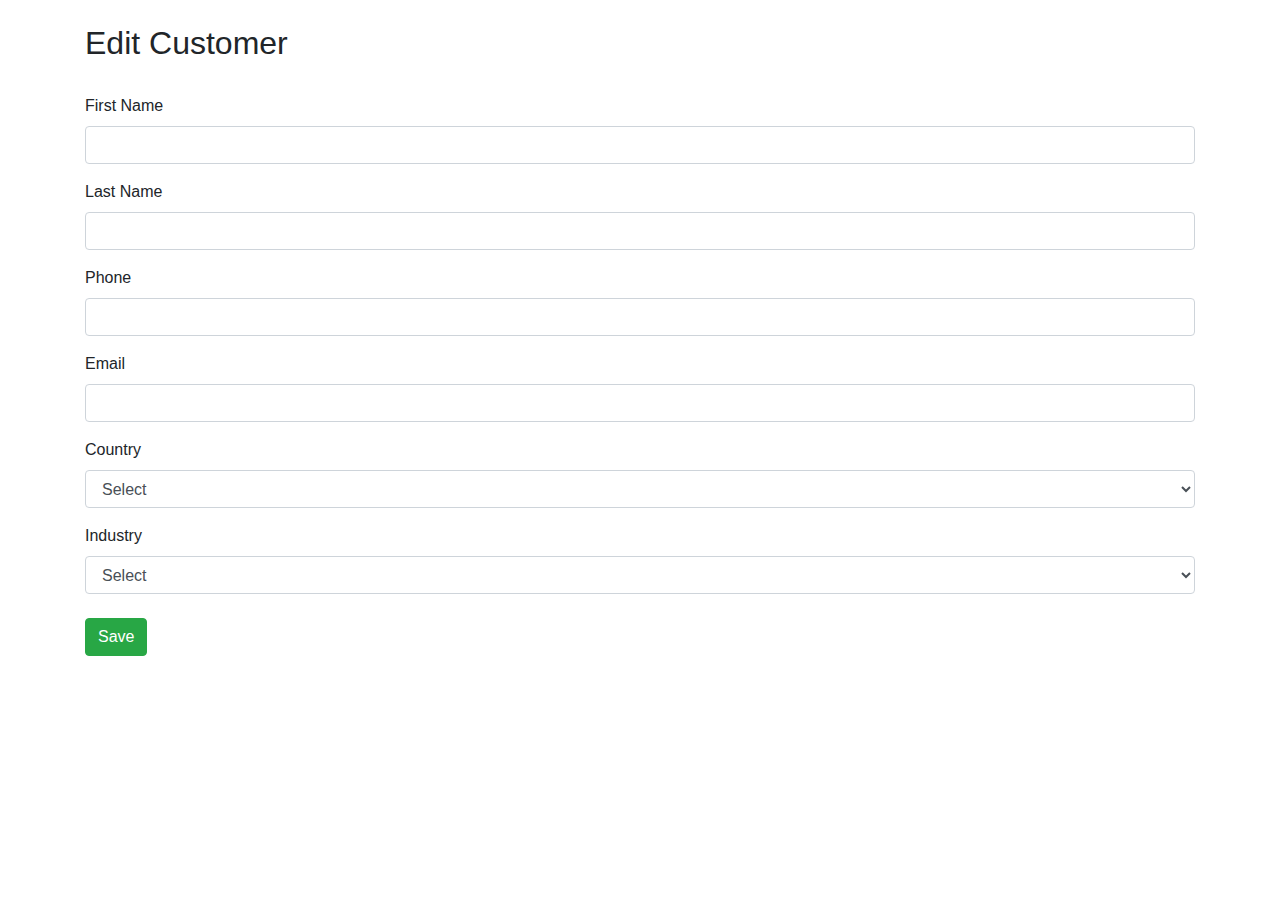
==== spring_boot_crm/src/main/resources/templates/edit_customer.html @ 2c57c7a7 "basic functionality" ====
<!DOCTYPE html>
<html xmlns="http://www.w3.org/1999/xhtml"
    xmlns:th="http://www.thymeleaf.org">
<head>
<meta charset="utf-8" />
<title>Edit Customer</title>

<link href="../static/css/bootstrap.css" rel="stylesheet"
	th:href="@{/css/bootstrap.css}">

</head>
<body>
    <div class="container">
    	<br>
        <h2>Edit Customer</h2>
        <br>
        <form action="#" th:action="@{/save}" th:object="${customer}"
            method="post">
        	<input type="hidden" th:field="*{id}" readonly="readonly" />     
            
            <div class="form-group">
				<label for="name">First Name</label> <input type="text"
					class="form-control" id="name" th:field="*{name}" name="name">
			</div>
			<div class="form-group">
				<label for="lastname">Last Name</label> <input type="text"
					class="form-control" id="lastname" th:field="*{lastname}" name="lastname">
			</div>
			<div class="form-group">
				<label for="phone">Phone</label> <input type="text"
					class="form-control" id="phone" th:field="*{phone}" name="phone">
			</div>
			<div class="form-group">
				<label for="email">Email</label> <input type="text"
					class="form-control" id="email" th:field="*{email}" name="email">
			</div>
			<div class="form-group">
				<label for="country">Country</label>
				<select th:field="*{country}"
					class="form-control" id="country">
					<option value=""> Select </option>
					<option th:each="cou:${listCountries}" th:value="${cou.id}"
							th:text="${cou.name}" />
				</select>
			</div>
			<div>
				<label for="industry">Industry</label>
				<select th:field="*{industry}"
					class="form-control" id="industry">
					<option value=""> Select </option>
					<option th:each="ind:${listIndustries}" th:value="${ind.id}"
							th:text="${ind.name}" />
				</select>
			</div>
			<br>
            <button type="submit" class="btn btn-success">Save</button>
        </form>
    </div>
</body>
</html>
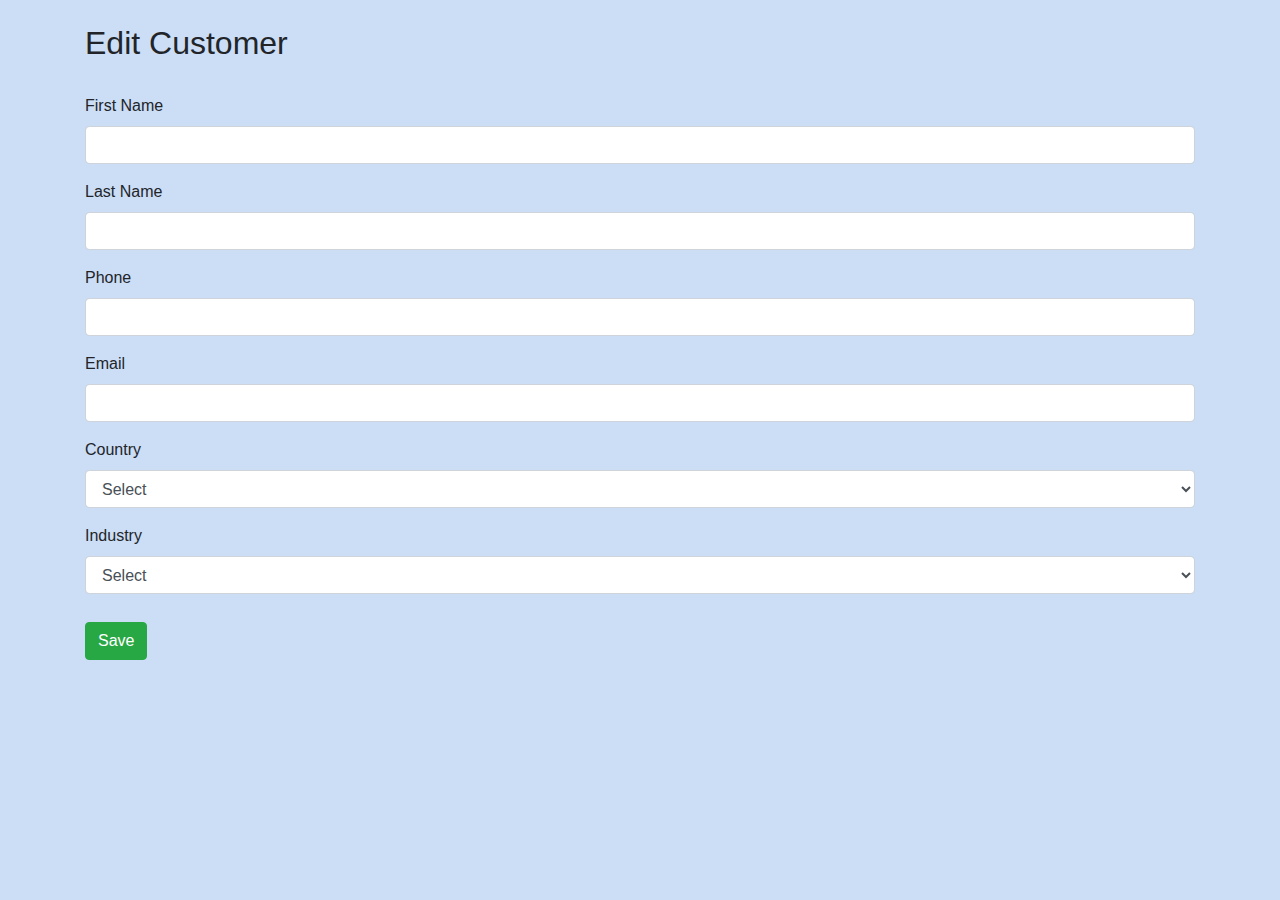
==== commit 5d44a185: "adding validations" ====
--- a/spring_boot_crm/src/main/resources/templates/edit_customer.html
+++ b/spring_boot_crm/src/main/resources/templates/edit_customer.html
@@ -21,18 +21,30 @@
             <div class="form-group">
 				<label for="name">First Name</label> <input type="text"
 					class="form-control" id="name" th:field="*{name}" name="name">
+				<small class="form-text text-danger"
+				 th:if="${#fields.hasErrors('name')}" th:errors="*{name}">
+				</small>	
 			</div>
 			<div class="form-group">
 				<label for="lastname">Last Name</label> <input type="text"
 					class="form-control" id="lastname" th:field="*{lastname}" name="lastname">
+				<small class="form-text text-danger"
+				 th:if="${#fields.hasErrors('lastname')}" th:errors="*{lastname}">
+				</small>	
 			</div>
 			<div class="form-group">
 				<label for="phone">Phone</label> <input type="text"
 					class="form-control" id="phone" th:field="*{phone}" name="phone">
+				<small class="form-text text-danger"
+				 th:if="${#fields.hasErrors('phone')}" th:errors="*{phone}">
+				</small>	
 			</div>
 			<div class="form-group">
 				<label for="email">Email</label> <input type="text"
 					class="form-control" id="email" th:field="*{email}" name="email">
+				<small class="form-text text-danger"
+				 th:if="${#fields.hasErrors('email')}" th:errors="*{email}">
+				</small>	
 			</div>
 			<div class="form-group">
 				<label for="country">Country</label>
@@ -42,6 +54,9 @@
 					<option th:each="cou:${listCountries}" th:value="${cou.id}"
 							th:text="${cou.name}" />
 				</select>
+				<small class="form-text text-danger"
+				 th:if="${#fields.hasErrors('country')}" th:errors="*{country}">
+				</small>
 			</div>
 			<div>
 				<label for="industry">Industry</label>
@@ -51,6 +66,9 @@
 					<option th:each="ind:${listIndustries}" th:value="${ind.id}"
 							th:text="${ind.name}" />
 				</select>
+				<small class="form-text text-danger"
+				 th:if="${#fields.hasErrors('industry')}" th:errors="*{industry}">
+				</small>
 			</div>
 			<br>
             <button type="submit" class="btn btn-success">Save</button>
